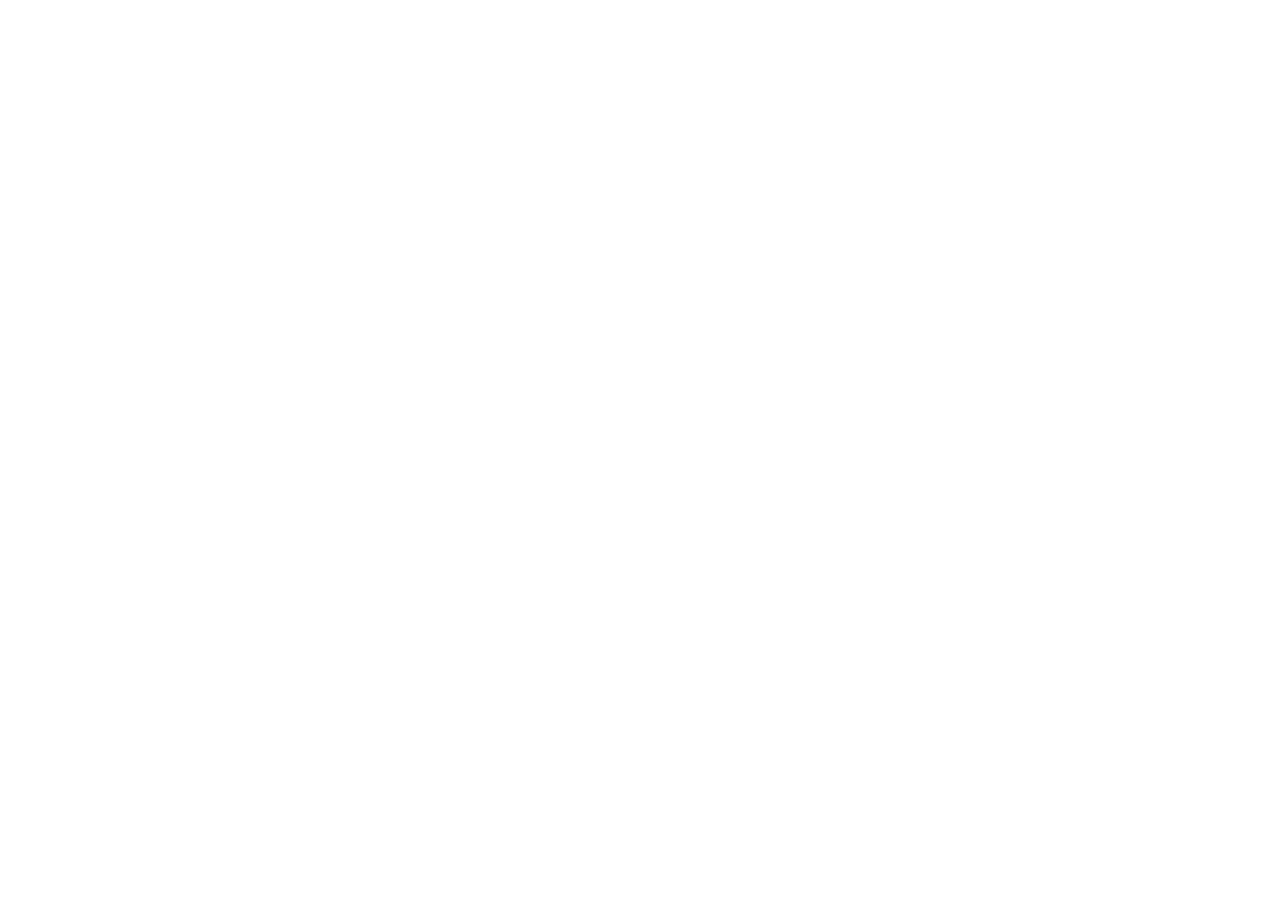
==== docs/index.html @ c8943ebb "Update index.html" ====
<!DOCTYPE html>
<html>
  <head>
    <link rel="stylesheet" href="./src/style.css">
    <meta http-equiv="X-UA-Compatible" content="IE=edge" />
    <script src="https://cdn.jsdelivr.net/npm/css-vars-ponyfill@2"></script>
    <meta name="viewport" content="width=device-width, initial-scale=1">
    <link href="https://fonts.googleapis.com/icon?family=Material+Icons" rel="stylesheet">
  </head>
  <body>
    <div id="app"></div>
    <script>
      window.onerror = function(msg, url, linenumber) {
        alert('Error message: '+msg+'\nURL: '+url+'\nLine Number: '+linenumber);
        return true;
      }
      const docjs = {
        domain: 'https://smartlist-app.github.io/docs/',
        directory: 'https://raw.githubusercontent.com/Smartlist-app/docs/main/docs/',
        lightTheme: true,
        element: 'app',
        title: 'Smartlist Support',
        logo: 'https://i.ibb.co/FDqN0Vh/Screenshot-2021-02-02-at-7-55-08-AM-2.png',
        bottom_nav: true,
        navbar: true,
//         repo: 'https://github.com/Smartlist-app/docs'
      }
      cssVars({});
    </script>
    <script src="https://cdn.jsdelivr.net/gh/ManuTheCoder/docjs/docs/src/markdown.js"></script>
    <script src="./src/app.js"></script>
  </body>
</html>
---- docs/src/style.css ----
@import url('https://fonts.googleapis.com/css2?family=Roboto&display=swap');

body[data-lightTheme=true]:not([data-theme="dark"]) #DOCJS_SIDEBAR {
	background: var(--sidebar-color) !important;
	border-color: var(--bb-color) !important;
}
*:not(code){font-family: 'Roboto', sans-serif;}
h1,
h2,
h3,
h4,
h5,
h6,
ul,
a,
p {
	transition: color .2s;
}
nav li {display: inline-block}
[data-lightTheme=true] #DOCJS_SIDEBAR a {
	color: var(--sidebar_font-color) !important
}

[data-lightTheme=true] #DOCJS_SIDEBAR input {
	color: gray !important;
	background: rgba(200, 200, 200, .3) !important
}

[data-lightTheme=true] #DOCJS_SIDEBAR .search_before {
	color: gray !important;
}

 :root {
	--bb-color: #E6ECF1;
	--secondary-color: #fff;
	--font-color: #7a7a7a;
	--menu-color: #020202;
	--bg-color: #fff;
	--paragraph-color: #3B454E;
	--code-color: #f5f8fb;
	--heading-color: #242A31;
	--sidebar_font-color: gray;
	--sidebar-color: #f5f7f9;
	--do-color-hover: #ccc;
}

[data-theme="dark"] {
	--bb-color: #252525;
	--secondary-color: #262626;
	--font-color: #fff;
	--menu-color: #010101;
	--bg-color: #212121;
	--heading-color: white;
	--paragraph-color: gray;
	--sidebar_font-color: #fff;
	--sidebar-color: #202020;
	--code-color: #1c1c1c;
	--do-color-hover: #212121;
}
p {
  line-height: 20px !important
}
#DOCJS_PAGE_CONTENT li {
  line-height: 30px !important
}
@import url('https://fonts.googleapis.com/css2?family=Source+Code+Pro&display=swap');
h1 {
	font-size: 20px;
}
body::-webkit-scrollbar {
  display: none;
}
/* width */
::-webkit-scrollbar {
  width: 5px;
  display: none;
  height: 5px;
  opacity: .5;
  transition: all 1s;
}

/* Track */
::-webkit-scrollbar-track {
  background: transparent;
}

/* Handle */
::-webkit-scrollbar-thumb {
  background: rgba(170, 170, 170, .5);
  border-radius: 10000px;
}
::-webkit-scrollbar-thumb:hover {
/* Handle on hover */
  background: #555;
}
#DOCJS_SIDEBAR::-webkit-scrollbar,
code::-webkit-scrollbar {
	display: none
}
#DOCJS_SIDEBAR:hover::-webkit-scrollbar,
code:hover::-webkit-scrollbar {
	display: block;
}
blockquote {
	background: #f1f1f1;
	margin: 0;
	border-left: 5px solid #ccc;
	padding: 15px;
	width: 100%;
	box-sizing: border-box
}
* {font-smooth: always;}
#DOCJS_PAGE_TITLE {letter-spacing: 1px;font-smooth: always;}
#DOCJS_PAGE_CONTENT {
	padding: 5px 50px;
  width: 90%;
}
#DOCJS_SIDEBAR {padding-bottom: 60px;}
* {
	box-sizing: border-box
}

body {
	padding-left: 300px;
}

p,
ul,
li {
	color: var(--paragraph-color)
}

#DOCJS_SIDEBAR {
	position: fixed;
	top: 0;
	left: 0;
	width: 300px;
	border-right: 1px solid #636a7f;
	height: 100%;
	overflow-x: hidden;
	overflow-y: overlay;
	background: #101b3b
}

#DOCJS_SIDEBAR ul {
	list-style: none;
	margin-top: 0;
	padding: auto !important;
}

#DOCJS_MOBILE_TRIGGER {
	background: var(--secondary-color);
	padding: 10px;
	color: var(--font-color)
}

table {
	border-collapse: collapse;
	width: 100%;
	border-bottom: 1px solid #ddd;
	font-size: 18px;
}

table th,
table td {
	text-align: left;
	padding: 12px;
}

table tr {
	border-bottom: 1px solid #ddd;
	transition: all .2s;
}

#SIDENAV_OVERLAY {
	animation: overlay .3s forwards
}

@keyframes overlay {
	0% {
		opacity: 0;
	}
}

table tr:first-child {
	color: #212121;
}

code {
	background: var(--code-color);
	width: 100% !important;
	display: block;
	word-wrap: break-word;
	overflow: overlay;
	padding: 10px;
	color: var(--font-color) !important;
	border-radius: 5px;
	transition: all .2s;
}

h1,
h2,
h3,
h4,
h5,
h6 {
	color: var(--heading-color);
	font-weight: 400;
	line-height: 1.3;
  font-weight: bold
}

h1 a,
h2 a,
h3 a,
h4 a,
h5 a,
h6 a {
	font-weight: inherit
}

h1:not(#DOCJS_TITLE) {
	font-size: 3.2rem;
	line-height: 110%;
	margin: 2.8rem 0 1.68rem 0
}

h2 {
	font-size: 2.56rem;
	line-height: 110%;
	margin: 2.3733333333rem 0 1.424rem 0
}

input {
	border-radius: 0 !important
}

code {
	font-family: 'Source Code Pro', monospace;
}

h3 {
	font-size: 1.92rem;
	line-height: 110%;
	margin: 1.9466666667rem 0 1.168rem 0
}

h4 {
	font-size: 1.28rem;
	line-height: 110%;
	margin: 1.52rem 0 .912rem 0
}

h5 {
	font-size: 0.64rem;
	line-height: 110%;
	margin: 1.0933333333rem 0 .656rem 0
}

h6 {
	font-size: 0.15rem;
	line-height: 110%;
	margin: .7666666667rem 0 .46rem 0
}

em {
	font-style: italic
}

strong {
	font-weight: 500
}

small {
	font-size: 75%
}

.light {
	font-weight: 300
}

.thin {
	font-weight: 200
}

a {
	text-decoration: none;
	color: #3884FF
}

a:hover {
	text-decoration: underline
}

#DOCJS_SIDEBAR a {
	text-decoration: none;
	margin: 0;
	display: block;
	padding: 15px;
	width: 300px;
	;
	/* transition: all .1s; */
	color: #fff;
	margin-left: -40px;
  font-size: 16px
}

* {
	font-family: 'Poppins', sans-serif;
}

#DOCJS_SIDEBAR input {
	padding: 15px 10px;
	margin: auto;
	margin-bottom: 20px;
	width: 75%;
	background: #2d3653;
	color: white;
	border: 0;
	outline: 0;
	transition: all .2s;
	display: inline-block;
}

#DOCJS_SIDEBAR a:hover {
	background: rgba(200, 200, 200, .2)
}

.DOCJS_ICON {
	position: fixed;
	top: 0;
	right: 0;
	z-index: 9999999;
}

#DOCJS_SIDEBAR a:active {
	background: rgba(200, 200, 200, .5)
}

.search_before {
	position: relative;
	bottom: -5px;
  right: -100px;
	display: inline-block;
  cursor: pointer;
	color: white;
	padding: 10px;
  background: transparent !important;
	line-height: 1
}
.search_before:hover {
  background: rgba(0,0,0,0.1) !important
}
.search_before i {
	line-height: 20px !important
}

#DOCJS_TITLE {
	text-align: left;
	color: #aaa;
	vertical-align: middle;
	font-size: 20px;
  margin: 30px 0
}

#DOCJS_SEARCH {
	margin-bottom: 5px;
}

.red {
	/* border-right: 5px solid #42b983; */
	background: rgba(0, 0, 0, 0.1) !important
}

.tabcontent {
	display: none
}

.linear-activity {
	overflow: hidden;
	width: 100%;
	position: fixed;
	top: 0;
	left: 0;
	height: 4px;
	z-index: 9999;
	background-color: #B3E5FC;
}

#DOCJS_LOADER {
	display: none
}

#DOCJS_NAV {
	position: fixed;
	top: 0;
	left: 300px;
	width: calc(100% - 300px);
	border-bottom: 1px solid var(--bb-color);
	background: var(--secondary-color);
	z-index: 2;
	list-style: none
}

#DOCJS_NAV ul {
	padding: 0;
	margin: 0
}

nav li {
	list-style-type: none
}

#DOCJS_NAV a {
	padding: 15px 20px;
	display: inline-block;
	color: gray;
	text-decoration: none !important;
}

.determinate {
	position: relative;
	max-width: 100%;
	height: 100%;
	-webkit-transition: width 500ms ease-out 1s;
	-moz-transition: width 500ms ease-out 1s;
	-o-transition: width 500ms ease-out 1s;
	transition: width 500ms ease-out 1s;
	background-color: #03A9F4;
}

.indeterminate {
	position: relative;
	width: 100%;
	height: 100%;
}

body {
	padding-top: 20px;
}

.indeterminate:before {
	content: '';
	position: absolute;
	height: 100%;
	background-color: #03A9F4;
	animation: indeterminate_first 1.5s infinite ease-out;
}

.indeterminate:after {
	content: '';
	position: absolute;
	height: 100%;
	background-color: #4FC3F7;
	animation: indeterminate_second 1.5s infinite ease-in;
}

@keyframes indeterminate_first {
	0% {
		left: -100%;
		width: 100%;
	}
	100% {
		left: 100%;
		width: 10%;
	}
}

@keyframes indeterminate_second {
	0% {
		left: -150%;
		width: 100%;
	}
	100% {
		left: 100%;
		width: 10%;
	}
}

.DOCJS_IMG {
	vertical-align: middle;
	width: 50px;
	display: inline-block;
	height: 50px;
	margin: 0 10px;
}

#DOCJS_SIDEBAR h1 {
	display: inline-block;
}

* {
	-webkit-touch-callout: none;
	/* prevent callout to copy image, etc when tap to hold */
	-webkit-text-size-adjust: none;
	/* prevent webkit from resizing text to fit */
	-webkit-tap-highlight-color: rgba(0, 0, 0, 0);
	/* prevent tap highlight color / shadow */
}

@media only screen and (max-width: 600px) {
	body {
		padding-left: 0;
	}
	#DOCJS_SIDEBAR {
		left: -300px;
	}
	#DOCJS_NAV {
		left: 0;
		width: 100%;
		padding-left: 30px !important
	}
	#DOCJS_PAGE_CONTENT {
		padding: 5px 10px;
    width: 100%
	}
}

body {
	background: var(--bg-color)
}


/*slider switch css */

.theme-switch-wrapper {
	display: flex;
	align-items: center;
}

.theme-switch {
	display: inline-block;
	height: 34px;
	position: relative;
	width: 60px;
}

.theme-switch input {
	display: none;
}

.slider {
	background-color: #ddd;
	bottom: 0;
	cursor: pointer;
	left: 0;
	position: absolute;
	right: 0;
	top: 0;
	transition: .4s;
}

.slider:before {
	background-color: #fff;
	bottom: 4px;
	content: "";
	height: 26px;
	left: 4px;
	position: absolute;
	transition: .4s;
	width: 26px;
}

input:checked+.slider {
	background-color: #66bb6a;
}

input:checked+.slider:before {
	transform: translateX(26px);
}

.slider.round {
	border-radius: 34px;
}

body,
nav {
	transition: all .2s
}

.slider.round:before {
	border-radius: 50%;
}

 :root[data-theme=light] {
	--font-color: gray !important
}

[data-theme=light] [data-lightTheme=true] {
	--menu-color: #eee !important;
}

[data-theme=dark] [data-lightTheme=true] {
	--menu-color: #262626 !important
}

.NAV_BTN {
	color: var(--font-color);
	text-align: left;
	margin: auto;
	transition: all .2s;
	margin-bottom: 20px;
	float: left;
	width: 40%;
	padding: 20px;
	background: rgba(255, 255, 255, .1);
	cursor: pointer;
	border-radius: 4px;
	outline: 0;
	border: 2px solid var(--bb-color);
	border-style: solid;
	margin-top: 20px;
	box-shadow: 0 3px 8px 0 rgb(116 129 141 / 10%);
}

.NAV_BTN:hover {
	border-color: #9403fc;
  color: #9403fc
}

.right {
	float: right;
	text-align: right;
}

.copied {
	animation: copyText 3s forwards;
	position: fixed;
	bottom: 15px;
	left: 15px;
	padding: 20px 25px;
	min-width: 300px;
	border-radius: 3px;
	box-shadow: 3px 3px 10px rgba(0, 0, 0, 0.3);
	background: #212121;
	z-index: 999999999999999999999999999999999999999999999999999999999999999999999999999999999999999999999999;
	color: white;
}

code:hover:before {
	content: "Click to Copy";
	float: right;
	background: rgb(10, 196, 10);
	z-index: 0 !important;
	color: white;
	position: absolute;
	margin-top: -40px;
	padding: 5px;
	right: 59px;
}

@keyframes copyText {
	0% {
		bottom: -100px;
	}
	10% {
		bottom: 15px;
	}
	90% {
		bottom: 15px;
	}
	100% {
		bottom: -100px;
	}
}

html {
	scroll-behavior: smooth
}

[data-copytoclipboard=false] code:hover:before {
	display: none !important
}

#DOCJS_SIDEBAR li li:before {
	background: var(--bb-color) !important;
	content: "";
	float: left;
	width: 5px;
	height: 50px;
	position: absolute;
	transition: all .2s;
	margin-left: -40px;
}

#DOCJS_SIDEBAR li li {
	margin-left: -20px !important;
}

.sidebar {
	z-index: 999999999999999999999;
	transition: all .2s;
}

#DOCJS_OPTIONS {
	position: fixed;
	bottom: 0;
	z-index: 99999999999999999999;
	width: 300px;
	min-height: 60px;
	max-height: 60px;
	transition: all .2s;
	overflow-wrap: break-word;
	background: var(--bb-color);
	color: var(--font-color);
	box-shadow: 0 3px 1px -2px rgba(0, 0, 0, 0.2), 0 2px 2px 0 rgba(0, 0, 0, 0.14), 0 1px 5px 0 rgba(0, 0, 0, 0.12);
}

#DOCJS_OPTIONS p {
	padding: 20px !important;
	margin: 0;
	cursor: pointer;
}

#DOCJS_OPTIONS p:hover {
	background: var(--do-color-hover)
}

#DOCJS_OPTIONS p:active {
	background: #aaa;
}

.MENU_ACTIVE {
	max-height: 300px !important;
}

.content {
	padding: 10px;
}

.spinner {
  width: 50px;
  height: 50px;
  fill: #333ddd;
  stroke: #333ddd;
  -webkit-animation: rotate 2s linear infinite;
          animation: rotate 2s linear infinite;
}
.spinner__path {
  stroke-linecap: round;
  -webkit-animation: dash 1.5s ease infinite;
          animation: dash 1.5s ease infinite;
}

@-webkit-keyframes rotate {
  100% {
    transform: rotate(360deg);
  }
}

@keyframes rotate {
  100% {
    transform: rotate(360deg);
  }
}
@-webkit-keyframes dash {
  0% {
    stroke-dasharray: 1, 150;
    stroke-dashoffset: 0;
  }
  50% {
    stroke-dasharray: 90, 150;
    stroke-dashoffset: -35;
  }
  100% {
    stroke-dasharray: 90, 150;
    stroke-dashoffset: -124;
  }
}
@keyframes dash {
  0% {
    stroke-dasharray: 1, 150;
    stroke-dashoffset: 0;
  }
  50% {
    stroke-dasharray: 90, 150;
    stroke-dashoffset: -35;
  }
  100% {
    stroke-dasharray: 90, 150;
    stroke-dashoffset: -124;
  }
}
* {
  -webkit-font-smoothing: subpixel-antialiased;
}

/* The switch - the box around the slider */
.switch {
  position: relative;
  display: inline-block;
  width: 60px;
  height: 34px;
}

/* Hide default HTML checkbox */
.switch input {
  opacity: 0;
  width: 0;
  height: 0;
}

/* The slider */
.slider {
  position: absolute;
  cursor: pointer;
  top: 0;
  left: 0;
  right: 0;
  bottom: 0;
  background-color: #ccc;
  -webkit-transition: .4s;
  transition: .4s;
}

.slider:before {
  position: absolute;
  content: "";
  height: 26px;
  width: 26px;
  left: 4px;
  bottom: 4px;
  background-color: white;
  -webkit-transition: .4s;
  transition: .4s;
}


input:checked + .slider:before {
  -webkit-transform: translateX(26px);
  -ms-transform: translateX(26px);
  transform: translateX(26px);
}

/* Rounded sliders */
.slider.round {
  border-radius: 34px;
}

.slider.round:before {
  border-radius: 50%;
}
.DOCJS_SEARCH_OVERLAY {position:fixed;top:0;left:0;width:100%;height:100%;z-index:999999999999999999;background: rgba(0,0,0,0.3);animation: overlay .2s forwards}
.DOCJS_SEARCH_POPUP {position:fixed;top: 0;right:0;width: 50%;height: 100%;background:white;animation: popup .2s forwards;padding: 20px;z-index:999999999999999999999;  overflow:scroll
}

@keyframes popup {
  0% {right: -100%;opacity:0;}
}
@keyframes overlay {
  0% {opacity:0;}
}
#docjs_search_popup_input {
  width: 100%;
  padding: 20px 10px;
  font-size: 20px;
  border: 0;
  outline: 0;
  background: #fff;
  border-bottom: 1px solid #eee;
}
#docjs_search_results_filter_list {
  list-style: none;
  padding: 0;
}
#docjs_search_results_filter_list li {
  padding:0;
}
#docjs_search_results_filter_list a{
  padding: 15px 15px;
  display:block;
}
#docjs_search_results_filter_list a:hover {
  text-decoration: none;
  background: #eee;
}
hr {
    border: 0;
    height: 0;
    border-top: 1px solid rgba(0, 0, 0, 0.1);
    border-bottom: 1px solid rgba(255, 255, 255, 0.3);
}
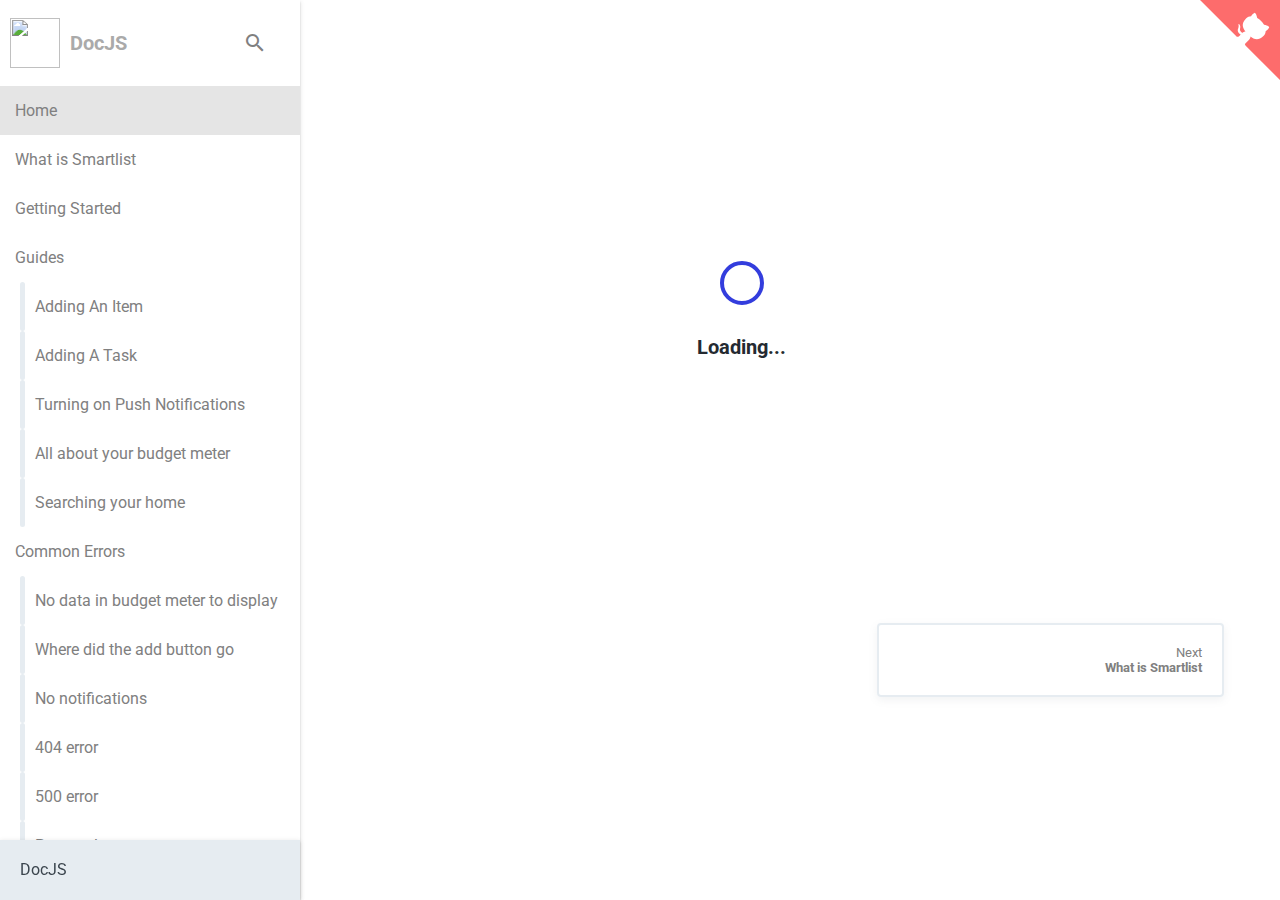
==== commit da56a379: "Update index.html" ====
--- a/docs/index.html
+++ b/docs/index.html
@@ -4,8 +4,8 @@
     <link rel="stylesheet" href="./src/style.css">
     <meta http-equiv="X-UA-Compatible" content="IE=edge" />
     <script src="https://cdn.jsdelivr.net/npm/css-vars-ponyfill@2"></script>
+    <link href="https://fonts.googleapis.com/icon?family=Material+Icons" rel="stylesheet">
     <meta name="viewport" content="width=device-width, initial-scale=1">
-    <link href="https://fonts.googleapis.com/icon?family=Material+Icons" rel="stylesheet">
   </head>
   <body>
     <div id="app"></div>
@@ -15,19 +15,26 @@
         return true;
       }
       const docjs = {
-        domain: 'https://smartlist-app.github.io/docs/',
-        directory: 'https://raw.githubusercontent.com/Smartlist-app/docs/main/docs/',
+        domain: window.location.href.split("#")[0],
+        directory: window.location.href.split("#")[0],
         lightTheme: true,
+        dynamicTitle: true,
+        hideSearch: false,
+        theme: 'Material',
         element: 'app',
-        title: 'Smartlist Support',
-        logo: 'https://i.ibb.co/FDqN0Vh/Screenshot-2021-02-02-at-7-55-08-AM-2.png',
+        title: 'DocJS',
+        logo: 'https://img.icons8.com/color/2x/documents.png',
         bottom_nav: true,
         navbar: true,
-//         repo: 'https://github.com/Smartlist-app/docs'
+        repo: 'https://github.com/manuthecoder/docjs',
+        // copyToClipboard: true
+        // bottom_menu: false
       }
-      cssVars({});
+      cssVars({
+        // Options...
+      });
     </script>
-    <script src="https://cdn.jsdelivr.net/gh/ManuTheCoder/docjs/docs/src/markdown.js"></script>
+    <script src="./src/markdown.js"></script>
     <script src="./src/app.js"></script>
   </body>
 </html>
--- a/docs/src/style.css
+++ b/docs/src/style.css
@@ -1,5 +1,4 @@
 @import url('https://fonts.googleapis.com/css2?family=Roboto&display=swap');
-
 body[data-lightTheme=true]:not([data-theme="dark"]) #DOCJS_SIDEBAR {
 	background: var(--sidebar-color) !important;
 	border-color: var(--bb-color) !important;
@@ -57,6 +56,9 @@
 	--code-color: #1c1c1c;
 	--do-color-hover: #212121;
 }
+[data-skin="material"] {
+  --sidebar-color: white;
+}
 p {
   line-height: 20px !important
 }
@@ -150,7 +152,7 @@
 
 #DOCJS_MOBILE_TRIGGER {
 	background: var(--secondary-color);
-	padding: 10px;
+	/* padding: 10px; */
 	color: var(--font-color)
 }
 
@@ -338,18 +340,26 @@
 }
 
 .search_before {
-	position: relative;
-	bottom: -5px;
-  right: -100px;
-	display: inline-block;
-  cursor: pointer;
-	color: white;
-	padding: 10px;
-  background: transparent !important;
-	line-height: 1
-}
+position: absolute;
+top: 18px;
+cursor: pointer;
+left: 230px;
+line-height: 60px;
+text-align: center;
+width: 50px;
+height: 50px;
+transition: all .2s;
+outline:0;
+overflow: hidden;
+border-radius: 999999px;}
 .search_before:hover {
-  background: rgba(0,0,0,0.1) !important
+  background: rgba(0,0,0,0.05) !important
+}
+.search_before:focus {
+  background: rgba(0,0,0,0.01) !important
+}
+.search_before:active {
+  background: rgba(0,0,0,0.2) !important
 }
 .search_before i {
 	line-height: 20px !important
@@ -508,7 +518,7 @@
 	#DOCJS_NAV {
 		left: 0;
 		width: 100%;
-		padding-left: 30px !important
+		padding-left: 50px !important
 	}
 	#DOCJS_PAGE_CONTENT {
 		padding: 5px 10px;
@@ -677,8 +687,9 @@
 	content: "";
 	float: left;
 	width: 5px;
-	height: 50px;
+	height: 49px;
 	position: absolute;
+  border-radius:999px;
 	transition: all .2s;
 	margin-left: -40px;
 }
@@ -840,12 +851,22 @@
 .slider.round:before {
   border-radius: 50%;
 }
-.DOCJS_SEARCH_OVERLAY {position:fixed;top:0;left:0;width:100%;height:100%;z-index:999999999999999999;background: rgba(0,0,0,0.3);animation: overlay .2s forwards}
-.DOCJS_SEARCH_POPUP {position:fixed;top: 0;right:0;width: 50%;height: 100%;background:white;animation: popup .2s forwards;padding: 20px;z-index:999999999999999999999;  overflow:scroll
-}
-
+#DOCJS_SIDEBAR {user-select: none;}
+.DOCJS_SEARCH_OVERLAY {position:fixed;top:0;left:0;width:100%;height:100%;z-index:999999999999999999;background: rgba(0,0,0,0.3);
+/* animation: overlay .2s forwards */
+transition: all .3s;
+opacity: 0;
+}
+.DOCJS_SEARCH_POPUP {position:fixed;top: 0;right:-50%;width: 50%;height: 100%;background:white;padding: 20px;z-index:999999999999999999999;  overflow:scroll;
+transition: all .2s;
+opacity: 0;
+/* animation: popup .2s forwards; */
+}
+@media only screen and (max-width: 600px) {
+	.DOCJS_SEARCH_POPUP {width: 90%}
+}
 @keyframes popup {
-  0% {right: -100%;opacity:0;}
+  0% {right: -100vw;opacity:0;}
 }
 @keyframes overlay {
   0% {opacity:0;}
@@ -869,14 +890,85 @@
 #docjs_search_results_filter_list a{
   padding: 15px 15px;
   display:block;
+  color: gray;
 }
 #docjs_search_results_filter_list a:hover {
   text-decoration: none;
   background: #eee;
 }
-hr {
-    border: 0;
-    height: 0;
-    border-top: 1px solid rgba(0, 0, 0, 0.1);
-    border-bottom: 1px solid rgba(255, 255, 255, 0.3);
-}
+#docjs_search_results_filter_list a:active {
+  text-decoration: none;
+  background: #ccc;
+}
+#DOCJS_MOBILE_TRIGGER {
+  position: fixed;
+  top:2px !important;
+  z-index:999999999;
+  left:5px !important; 
+  user-select: none;
+  line-height: 60px;
+text-align: center !important;
+width: 45px;
+height: 45px;
+transition: all .2s;
+background:transparent;
+outline:0;
+overflow: hidden;
+border-radius: 999999px;
+cursor: pointer;}
+#docjs_sback {
+  position: fixed;
+  top:5px;
+  z-index:999999999;
+  /* left:5px;  */
+  user-select: none;
+  margin-left: -13px;
+  line-height: 63px;
+text-align: center !important;
+width: 50px;
+height: 50px;
+transition: all .2s;
+background:transparent;
+outline:0;
+overflow: hidden;
+display: none;
+border-radius: 999999px;
+cursor: pointer;
+}
+#docjs_sback:hover,#DOCJS_MOBILE_TRIGGER:hover {
+  background: rgba(0,0,0,0.1)
+}
+#docjs_sback:active,#DOCJS_MOBILE_TRIGGER:active {
+  background: rgba(0,0,0,0.2)
+}
+#docjs_sback i {
+    text-align: center !important;
+    padding-left: 13px;
+}
+[data-skin="material"] .DOCJS_SEARCH_POPUP {
+  width:50%;
+  padding-top: 60px;
+}
+@media only screen and (max-width: 600px) {
+  [data-skin="material"] .DOCJS_SEARCH_POPUP {
+  width: 100%
+  }
+}
+[data-skin="material"] #docjs_search_popup_input {
+  position: fixed;
+  margin-left: -20px;
+  top:0;
+  width:100%;
+  box-shadow: 0 3px 1px -2px rgba(0, 0, 0, 0.2), 0 2px 2px 0 rgba(0, 0, 0, 0.14), 0 1px 5px 0 rgba(0, 0, 0, 0.12);
+  padding: 0 10px;
+  padding-left: 70px;
+  font-size:15px;
+  line-height: 60px;
+}
+[data-skin="material"] #docjs_sback {
+  display:block;
+}
+[data-skin="material"] nav,[data-skin="material"] #DOCJS_SIDEBAR {
+  border: none !important;
+    box-shadow: 0 3px 1px -2px rgba(0, 0, 0, 0.2), 0 2px 2px 0 rgba(0, 0, 0, 0.14), 0 1px 5px 0 rgba(0, 0, 0, 0.12);
+}
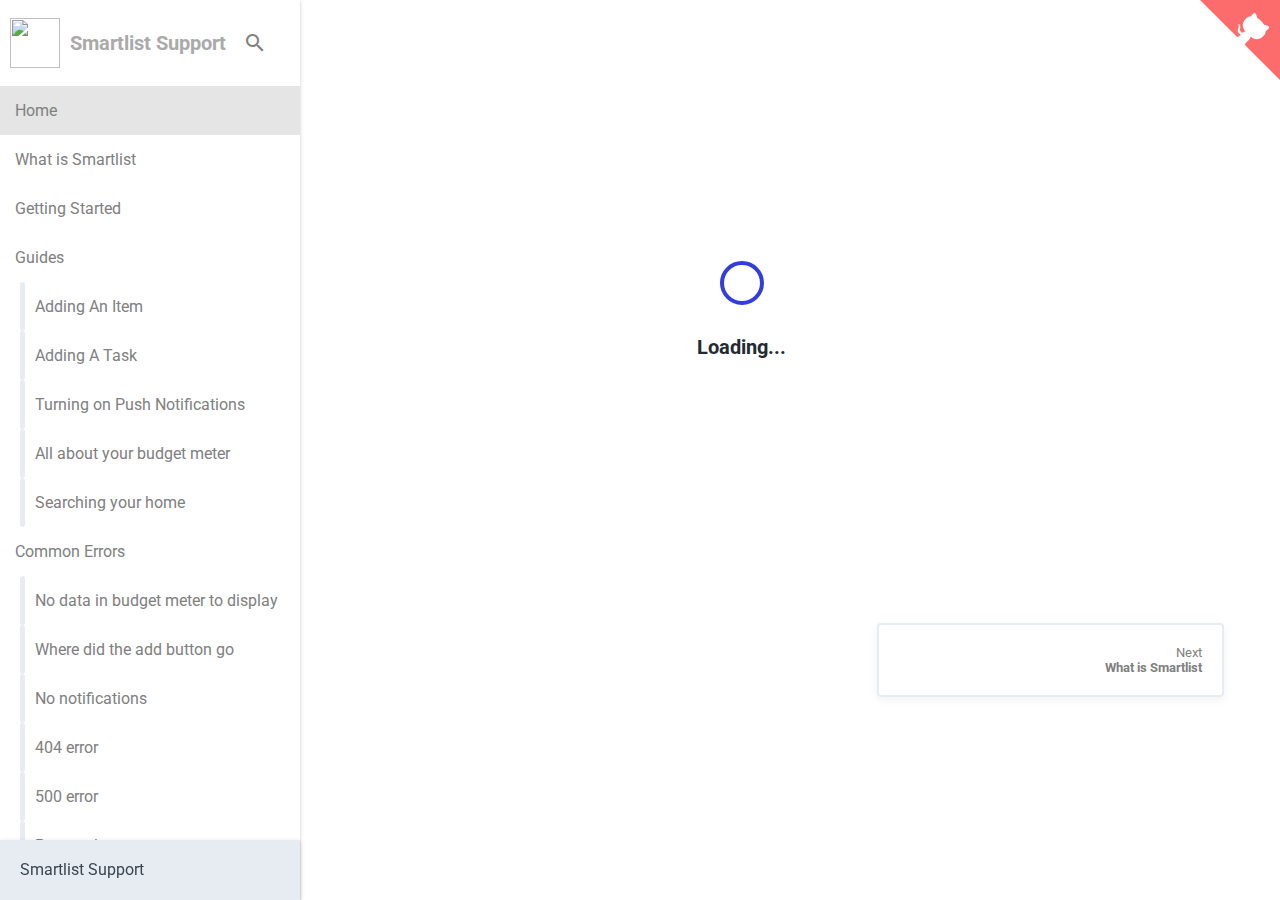
==== commit 4e9627b0: "Update index.html" ====
--- a/docs/index.html
+++ b/docs/index.html
@@ -22,8 +22,8 @@
         hideSearch: false,
         theme: 'Material',
         element: 'app',
-        title: 'DocJS',
-        logo: 'https://img.icons8.com/color/2x/documents.png',
+        title: 'Smartlist Support',
+        logo: 'https://i.ibb.co/FDqN0Vh/Screenshot-2021-02-02-at-7-55-08-AM-2.png',
         bottom_nav: true,
         navbar: true,
         repo: 'https://github.com/manuthecoder/docjs',
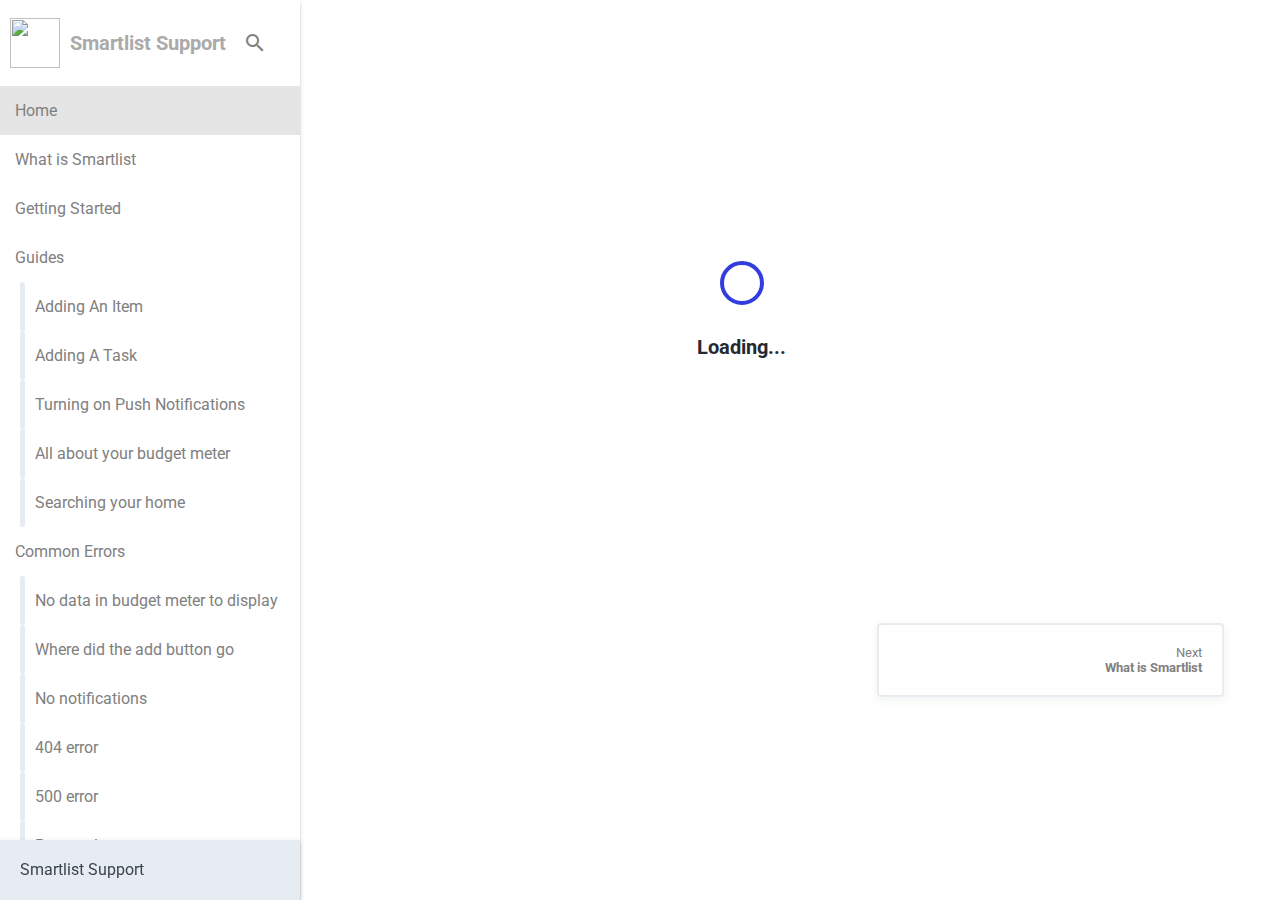
==== commit 5fbc7e6d: "Update index.html" ====
--- a/docs/index.html
+++ b/docs/index.html
@@ -26,7 +26,7 @@
         logo: 'https://i.ibb.co/FDqN0Vh/Screenshot-2021-02-02-at-7-55-08-AM-2.png',
         bottom_nav: true,
         navbar: true,
-        repo: 'https://github.com/manuthecoder/docjs',
+//         repo: 'https://github.com/manuthecoder/docjs',
         // copyToClipboard: true
         // bottom_menu: false
       }
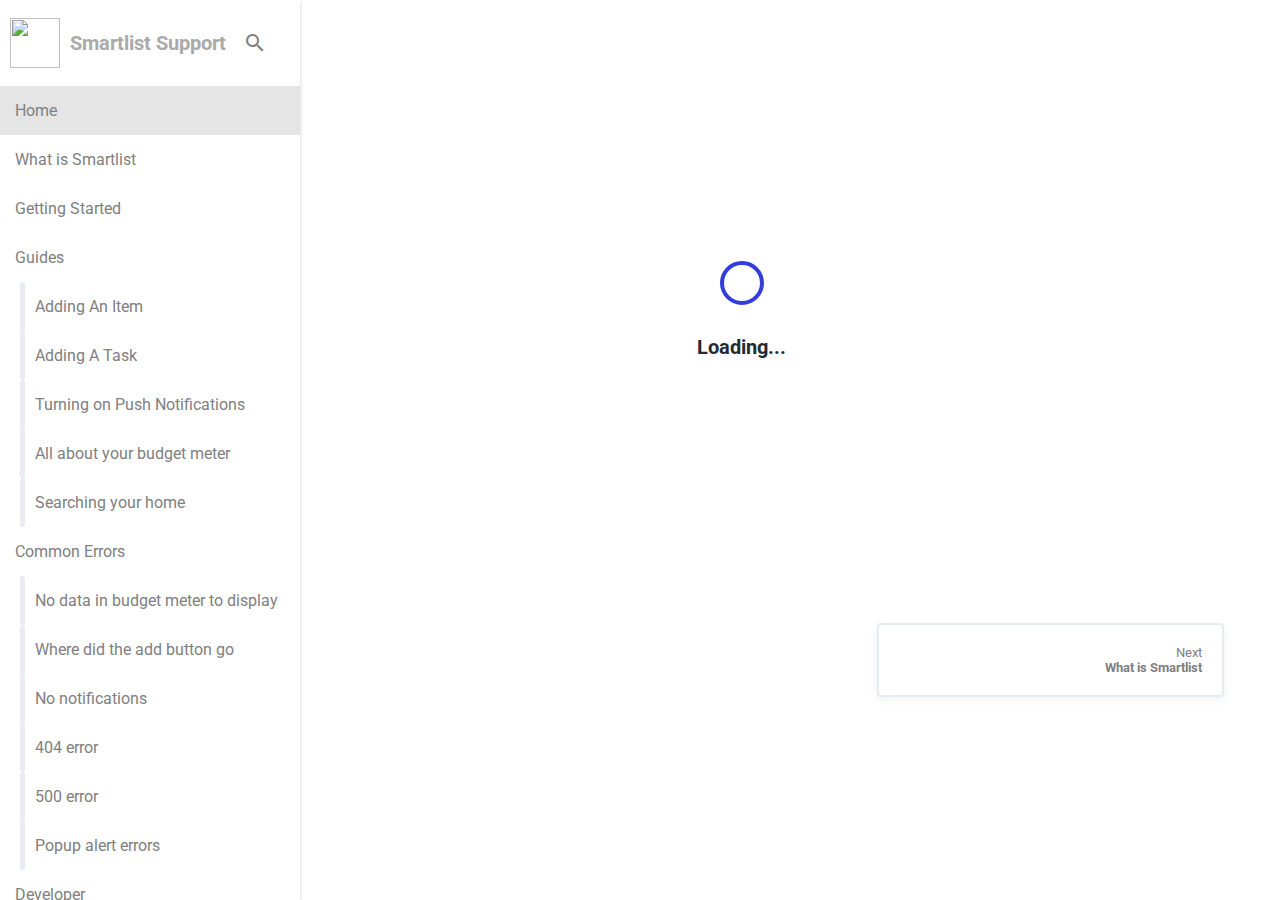
==== commit f093ca84: "Update index.html" ====
--- a/docs/index.html
+++ b/docs/index.html
@@ -24,7 +24,7 @@
         element: 'app',
         title: 'Smartlist Support',
         logo: 'https://i.ibb.co/FDqN0Vh/Screenshot-2021-02-02-at-7-55-08-AM-2.png',
-        bottom_nav: true,
+        bottom_nav: false,
         navbar: true,
 //         repo: 'https://github.com/manuthecoder/docjs',
         // copyToClipboard: true
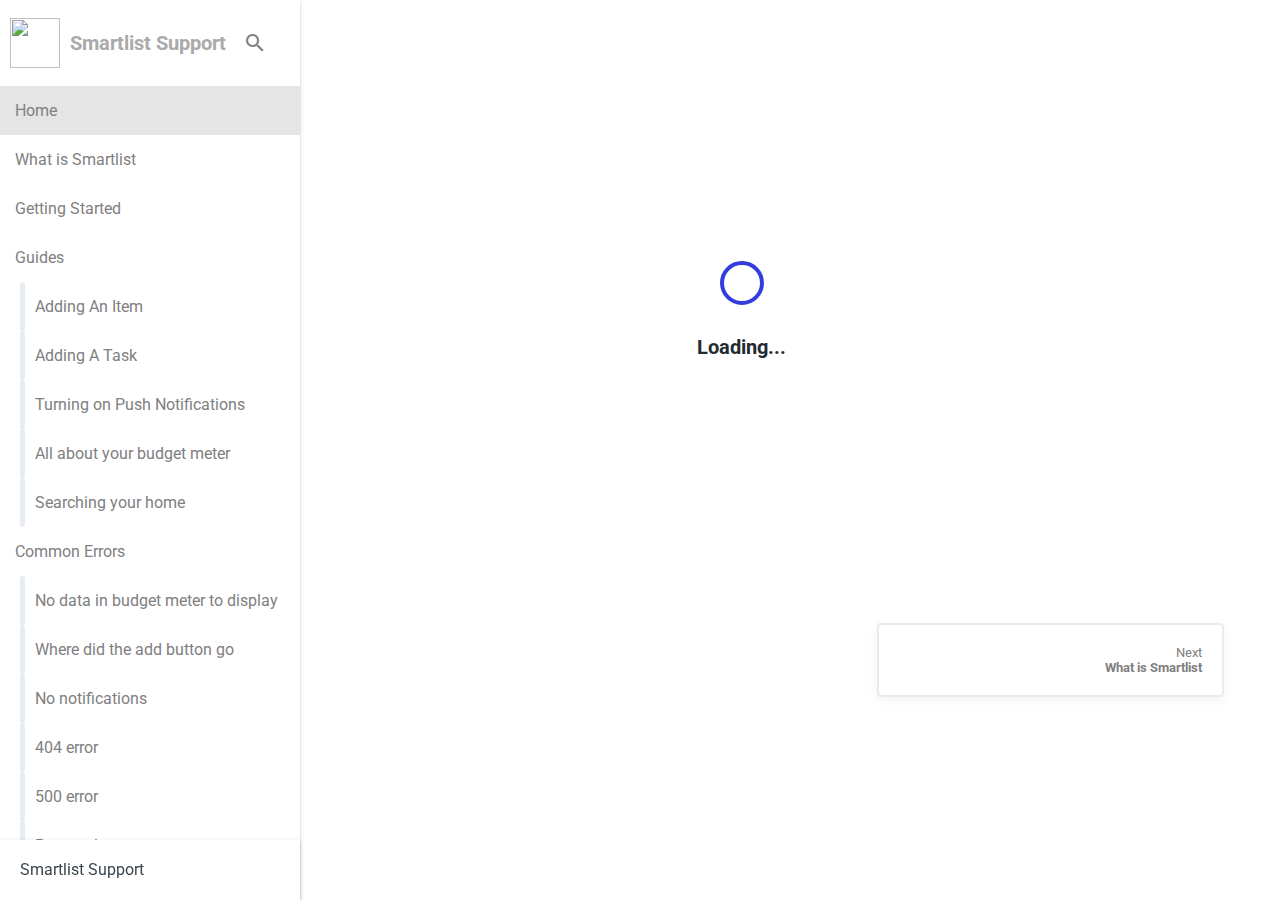
==== commit 25924641: "Update index.html" ====
--- a/docs/index.html
+++ b/docs/index.html
@@ -24,7 +24,7 @@
         element: 'app',
         title: 'Smartlist Support',
         logo: 'https://i.ibb.co/FDqN0Vh/Screenshot-2021-02-02-at-7-55-08-AM-2.png',
-        bottom_nav: false,
+        bottom_nav: true,
         navbar: true,
 //         repo: 'https://github.com/manuthecoder/docjs',
         // copyToClipboard: true
--- a/docs/src/style.css
+++ b/docs/src/style.css
@@ -1,7 +1,7 @@
 @import url('https://fonts.googleapis.com/css2?family=Roboto&display=swap');
 body[data-lightTheme=true]:not([data-theme="dark"]) #DOCJS_SIDEBAR {
-	background: var(--sidebar-color) !important;
-	border-color: var(--bb-color) !important;
+  background: var(--sidebar-color) !important;
+  border-color: var(--bb-color) !important;
 }
 *:not(code){font-family: 'Roboto', sans-serif;}
 h1,
@@ -13,51 +13,51 @@
 ul,
 a,
 p {
-	transition: color .2s;
+  transition: color .2s;
 }
 nav li {display: inline-block}
 [data-lightTheme=true] #DOCJS_SIDEBAR a {
-	color: var(--sidebar_font-color) !important
+  color: var(--sidebar_font-color) !important
 }
 
 [data-lightTheme=true] #DOCJS_SIDEBAR input {
-	color: gray !important;
-	background: rgba(200, 200, 200, .3) !important
+  color: gray !important;
+  background: rgba(200, 200, 200, .3) !important
 }
 
 [data-lightTheme=true] #DOCJS_SIDEBAR .search_before {
-	color: gray !important;
-}
-
- :root {
-	--bb-color: #E6ECF1;
-	--secondary-color: #fff;
-	--font-color: #7a7a7a;
-	--menu-color: #020202;
-	--bg-color: #fff;
-	--paragraph-color: #3B454E;
-	--code-color: #f5f8fb;
-	--heading-color: #242A31;
-	--sidebar_font-color: gray;
-	--sidebar-color: #f5f7f9;
-	--do-color-hover: #ccc;
+  color: gray !important;
+}
+
+:root {
+  --bb-color: #E6ECF1;
+  --secondary-color: #fff;
+  --font-color: #7a7a7a;
+  --menu-color: #020202;
+  --bg-color: #fff;
+  --paragraph-color: #3B454E;
+  --code-color: #f5f8fb;
+  --heading-color: #242A31;
+  --sidebar_font-color: gray;
+  --sidebar-color: #f5f7f9;
+  --do-color-hover: #ccc;
 }
 
 [data-theme="dark"] {
-	--bb-color: #252525;
-	--secondary-color: #262626;
-	--font-color: #fff;
-	--menu-color: #010101;
-	--bg-color: #212121;
-	--heading-color: white;
-	--paragraph-color: gray;
-	--sidebar_font-color: #fff;
-	--sidebar-color: #202020;
-	--code-color: #1c1c1c;
-	--do-color-hover: #212121;
+  --bb-color: #252525;
+  --secondary-color: #262626;
+  --font-color: #fff;
+  --menu-color: #010101;
+  --bg-color: #212121;
+  --heading-color: white;
+  --paragraph-color: gray;
+  --sidebar_font-color: #fff;
+  --sidebar-color: #202020;
+  --code-color: #1c1c1c;
+  --do-color-hover: #212121;
 }
 [data-skin="material"] {
-  --sidebar-color: white;
+  --sidebar-color: var(--secondary-color);
 }
 p {
   line-height: 20px !important
@@ -67,7 +67,7 @@
 }
 @import url('https://fonts.googleapis.com/css2?family=Source+Code+Pro&display=swap');
 h1 {
-	font-size: 20px;
+  font-size: 20px;
 }
 body::-webkit-scrollbar {
   display: none;
@@ -92,112 +92,112 @@
   border-radius: 10000px;
 }
 ::-webkit-scrollbar-thumb:hover {
-/* Handle on hover */
+  /* Handle on hover */
   background: #555;
 }
 #DOCJS_SIDEBAR::-webkit-scrollbar,
 code::-webkit-scrollbar {
-	display: none
-}
-#DOCJS_SIDEBAR:hover::-webkit-scrollbar,
+  display: none
+}
+#DOCJS_SIDEBAR li:hover::-webkit-scrollbar,
 code:hover::-webkit-scrollbar {
-	display: block;
+  display: block;
 }
 blockquote {
-	background: #f1f1f1;
-	margin: 0;
-	border-left: 5px solid #ccc;
-	padding: 15px;
-	width: 100%;
-	box-sizing: border-box
+  background: #f1f1f1;
+  margin: 0;
+  border-left: 5px solid #ccc;
+  padding: 15px;
+  width: 100%;
+  box-sizing: border-box
 }
 * {font-smooth: always;}
 #DOCJS_PAGE_TITLE {letter-spacing: 1px;font-smooth: always;}
 #DOCJS_PAGE_CONTENT {
-	padding: 5px 50px;
+  padding: 5px 50px;
   width: 90%;
 }
 #DOCJS_SIDEBAR {padding-bottom: 60px;}
 * {
-	box-sizing: border-box
+  box-sizing: border-box
 }
 
 body {
-	padding-left: 300px;
+  padding-left: 300px;
 }
 
 p,
 ul,
 li {
-	color: var(--paragraph-color)
+  color: var(--paragraph-color)
 }
 
 #DOCJS_SIDEBAR {
-	position: fixed;
-	top: 0;
-	left: 0;
-	width: 300px;
-	border-right: 1px solid #636a7f;
-	height: 100%;
-	overflow-x: hidden;
-	overflow-y: overlay;
-	background: #101b3b
+  position: fixed;
+  top: 0;
+  left: 0;
+  width: 300px;
+  border-right: 1px solid #636a7f;
+  height: 100%;
+  overflow-x: hidden;
+  overflow-y: overlay;
+  background: #101b3b
 }
 
 #DOCJS_SIDEBAR ul {
-	list-style: none;
-	margin-top: 0;
-	padding: auto !important;
+  list-style: none;
+  margin-top: 0;
+  padding: auto !important;
 }
 
 #DOCJS_MOBILE_TRIGGER {
-	background: var(--secondary-color);
-	/* padding: 10px; */
-	color: var(--font-color)
+  background: var(--secondary-color);
+  /* padding: 10px; */
+  color: var(--font-color)
 }
 
 table {
-	border-collapse: collapse;
-	width: 100%;
-	border-bottom: 1px solid #ddd;
-	font-size: 18px;
+  border-collapse: collapse;
+  width: 100%;
+  border-bottom: 1px solid #ddd;
+  font-size: 18px;
 }
 
 table th,
 table td {
-	text-align: left;
-	padding: 12px;
+  text-align: left;
+  padding: 12px;
 }
 
 table tr {
-	border-bottom: 1px solid #ddd;
-	transition: all .2s;
+  border-bottom: 1px solid #ddd;
+  transition: all .2s;
 }
 
 #SIDENAV_OVERLAY {
-	animation: overlay .3s forwards
+  animation: overlay .3s forwards
 }
 
 @keyframes overlay {
-	0% {
-		opacity: 0;
-	}
+  0% {
+    opacity: 0;
+  }
 }
 
 table tr:first-child {
-	color: #212121;
+  color: #212121;
 }
 
 code {
-	background: var(--code-color);
-	width: 100% !important;
-	display: block;
-	word-wrap: break-word;
-	overflow: overlay;
-	padding: 10px;
-	color: var(--font-color) !important;
-	border-radius: 5px;
-	transition: all .2s;
+  background: var(--code-color);
+  width: 100% !important;
+  display: block;
+  word-wrap: break-word;
+  overflow: overlay;
+  padding: 10px;
+  color: var(--font-color) !important;
+  border-radius: 5px;
+  transition: all .2s;
 }
 
 h1,
@@ -206,9 +206,9 @@
 h4,
 h5,
 h6 {
-	color: var(--heading-color);
-	font-weight: 400;
-	line-height: 1.3;
+  color: var(--heading-color);
+  font-weight: 400;
+  line-height: 1.3;
   font-weight: bold
 }
 
@@ -218,140 +218,140 @@
 h4 a,
 h5 a,
 h6 a {
-	font-weight: inherit
+  font-weight: inherit
 }
 
 h1:not(#DOCJS_TITLE) {
-	font-size: 3.2rem;
-	line-height: 110%;
-	margin: 2.8rem 0 1.68rem 0
+  font-size: 3.2rem;
+  line-height: 110%;
+  margin: 2.8rem 0 1.68rem 0
 }
 
 h2 {
-	font-size: 2.56rem;
-	line-height: 110%;
-	margin: 2.3733333333rem 0 1.424rem 0
+  font-size: 2.56rem;
+  line-height: 110%;
+  margin: 2.3733333333rem 0 1.424rem 0
 }
 
 input {
-	border-radius: 0 !important
+  border-radius: 0 !important
 }
 
 code {
-	font-family: 'Source Code Pro', monospace;
+  font-family: 'Source Code Pro', monospace;
 }
 
 h3 {
-	font-size: 1.92rem;
-	line-height: 110%;
-	margin: 1.9466666667rem 0 1.168rem 0
+  font-size: 1.92rem;
+  line-height: 110%;
+  margin: 1.9466666667rem 0 1.168rem 0
 }
 
 h4 {
-	font-size: 1.28rem;
-	line-height: 110%;
-	margin: 1.52rem 0 .912rem 0
+  font-size: 1.28rem;
+  line-height: 110%;
+  margin: 1.52rem 0 .912rem 0
 }
 
 h5 {
-	font-size: 0.64rem;
-	line-height: 110%;
-	margin: 1.0933333333rem 0 .656rem 0
+  font-size: 0.64rem;
+  line-height: 110%;
+  margin: 1.0933333333rem 0 .656rem 0
 }
 
 h6 {
-	font-size: 0.15rem;
-	line-height: 110%;
-	margin: .7666666667rem 0 .46rem 0
+  font-size: 0.15rem;
+  line-height: 110%;
+  margin: .7666666667rem 0 .46rem 0
 }
 
 em {
-	font-style: italic
+  font-style: italic
 }
 
 strong {
-	font-weight: 500
+  font-weight: 500
 }
 
 small {
-	font-size: 75%
+  font-size: 75%
 }
 
 .light {
-	font-weight: 300
+  font-weight: 300
 }
 
 .thin {
-	font-weight: 200
+  font-weight: 200
 }
 
 a {
-	text-decoration: none;
-	color: #3884FF
+  text-decoration: none;
+  color: #3884FF
 }
 
 a:hover {
-	text-decoration: underline
+  text-decoration: underline
 }
 
 #DOCJS_SIDEBAR a {
-	text-decoration: none;
-	margin: 0;
-	display: block;
-	padding: 15px;
-	width: 300px;
-	;
-	/* transition: all .1s; */
-	color: #fff;
-	margin-left: -40px;
+  text-decoration: none;
+  margin: 0;
+  display: block;
+  padding: 15px;
+  width: 300px;
+  ;
+  /* transition: all .1s; */
+  color: #fff;
+  margin-left: -40px;
   font-size: 16px
 }
 
 * {
-	font-family: 'Poppins', sans-serif;
+  font-family: 'Poppins', sans-serif;
 }
 
 #DOCJS_SIDEBAR input {
-	padding: 15px 10px;
-	margin: auto;
-	margin-bottom: 20px;
-	width: 75%;
-	background: #2d3653;
-	color: white;
-	border: 0;
-	outline: 0;
-	transition: all .2s;
-	display: inline-block;
+  padding: 15px 10px;
+  margin: auto;
+  margin-bottom: 20px;
+  width: 75%;
+  background: #2d3653;
+  color: white;
+  border: 0;
+  outline: 0;
+  transition: all .2s;
+  display: inline-block;
 }
 
 #DOCJS_SIDEBAR a:hover {
-	background: rgba(200, 200, 200, .2)
+  background: rgba(200, 200, 200, .2)
 }
 
 .DOCJS_ICON {
-	position: fixed;
-	top: 0;
-	right: 0;
-	z-index: 9999999;
+  position: fixed;
+  top: 0;
+  right: 0;
+  z-index: 9999999;
 }
 
 #DOCJS_SIDEBAR a:active {
-	background: rgba(200, 200, 200, .5)
+  background: rgba(200, 200, 200, .5)
 }
 
 .search_before {
-position: absolute;
-top: 18px;
-cursor: pointer;
-left: 230px;
-line-height: 60px;
-text-align: center;
-width: 50px;
-height: 50px;
-transition: all .2s;
-outline:0;
-overflow: hidden;
-border-radius: 999999px;}
+  position: absolute;
+  top: 18px;
+  cursor: pointer;
+  left: 230px;
+  line-height: 60px;
+  text-align: center;
+  width: 50px;
+  height: 50px;
+  transition: all .2s;
+  outline:0;
+  overflow: hidden;
+  border-radius: 999999px;}
 .search_before:hover {
   background: rgba(0,0,0,0.05) !important
 }
@@ -362,381 +362,381 @@
   background: rgba(0,0,0,0.2) !important
 }
 .search_before i {
-	line-height: 20px !important
+  line-height: 20px !important
 }
 
 #DOCJS_TITLE {
-	text-align: left;
-	color: #aaa;
-	vertical-align: middle;
-	font-size: 20px;
+  text-align: left;
+  color: #aaa;
+  vertical-align: middle;
+  font-size: 20px;
   margin: 30px 0
 }
 
 #DOCJS_SEARCH {
-	margin-bottom: 5px;
+  margin-bottom: 5px;
 }
 
 .red {
-	/* border-right: 5px solid #42b983; */
-	background: rgba(0, 0, 0, 0.1) !important
+  /* border-right: 5px solid #42b983; */
+  background: rgba(0, 0, 0, 0.1) !important
 }
 
 .tabcontent {
-	display: none
+  display: none
 }
 
 .linear-activity {
-	overflow: hidden;
-	width: 100%;
-	position: fixed;
-	top: 0;
-	left: 0;
-	height: 4px;
-	z-index: 9999;
-	background-color: #B3E5FC;
+  overflow: hidden;
+  width: 100%;
+  position: fixed;
+  top: 0;
+  left: 0;
+  height: 4px;
+  z-index: 9999;
+  background-color: #B3E5FC;
 }
 
 #DOCJS_LOADER {
-	display: none
+  display: none
 }
 
 #DOCJS_NAV {
-	position: fixed;
-	top: 0;
-	left: 300px;
-	width: calc(100% - 300px);
-	border-bottom: 1px solid var(--bb-color);
-	background: var(--secondary-color);
-	z-index: 2;
-	list-style: none
+  position: fixed;
+  top: 0;
+  left: 300px;
+  width: calc(100% - 300px);
+  border-bottom: 1px solid var(--bb-color);
+  background: var(--secondary-color);
+  z-index: 2;
+  list-style: none
 }
 
 #DOCJS_NAV ul {
-	padding: 0;
-	margin: 0
+  padding: 0;
+  margin: 0
 }
 
 nav li {
-	list-style-type: none
+  list-style-type: none
 }
 
 #DOCJS_NAV a {
-	padding: 15px 20px;
-	display: inline-block;
-	color: gray;
-	text-decoration: none !important;
+  padding: 15px 20px;
+  display: inline-block;
+  color: gray;
+  text-decoration: none !important;
 }
 
 .determinate {
-	position: relative;
-	max-width: 100%;
-	height: 100%;
-	-webkit-transition: width 500ms ease-out 1s;
-	-moz-transition: width 500ms ease-out 1s;
-	-o-transition: width 500ms ease-out 1s;
-	transition: width 500ms ease-out 1s;
-	background-color: #03A9F4;
+  position: relative;
+  max-width: 100%;
+  height: 100%;
+  -webkit-transition: width 500ms ease-out 1s;
+  -moz-transition: width 500ms ease-out 1s;
+  -o-transition: width 500ms ease-out 1s;
+  transition: width 500ms ease-out 1s;
+  background-color: #03A9F4;
 }
 
 .indeterminate {
-	position: relative;
-	width: 100%;
-	height: 100%;
+  position: relative;
+  width: 100%;
+  height: 100%;
 }
 
 body {
-	padding-top: 20px;
+  padding-top: 20px;
 }
 
 .indeterminate:before {
-	content: '';
-	position: absolute;
-	height: 100%;
-	background-color: #03A9F4;
-	animation: indeterminate_first 1.5s infinite ease-out;
+  content: '';
+  position: absolute;
+  height: 100%;
+  background-color: #03A9F4;
+  animation: indeterminate_first 1.5s infinite ease-out;
 }
 
 .indeterminate:after {
-	content: '';
-	position: absolute;
-	height: 100%;
-	background-color: #4FC3F7;
-	animation: indeterminate_second 1.5s infinite ease-in;
+  content: '';
+  position: absolute;
+  height: 100%;
+  background-color: #4FC3F7;
+  animation: indeterminate_second 1.5s infinite ease-in;
 }
 
 @keyframes indeterminate_first {
-	0% {
-		left: -100%;
-		width: 100%;
-	}
-	100% {
-		left: 100%;
-		width: 10%;
-	}
+  0% {
+    left: -100%;
+    width: 100%;
+  }
+  100% {
+    left: 100%;
+    width: 10%;
+  }
 }
 
 @keyframes indeterminate_second {
-	0% {
-		left: -150%;
-		width: 100%;
-	}
-	100% {
-		left: 100%;
-		width: 10%;
-	}
+  0% {
+    left: -150%;
+    width: 100%;
+  }
+  100% {
+    left: 100%;
+    width: 10%;
+  }
 }
 
 .DOCJS_IMG {
-	vertical-align: middle;
-	width: 50px;
-	display: inline-block;
-	height: 50px;
-	margin: 0 10px;
+  vertical-align: middle;
+  width: 50px;
+  display: inline-block;
+  height: 50px;
+  margin: 0 10px;
 }
 
 #DOCJS_SIDEBAR h1 {
-	display: inline-block;
+  display: inline-block;
 }
 
 * {
-	-webkit-touch-callout: none;
-	/* prevent callout to copy image, etc when tap to hold */
-	-webkit-text-size-adjust: none;
-	/* prevent webkit from resizing text to fit */
-	-webkit-tap-highlight-color: rgba(0, 0, 0, 0);
-	/* prevent tap highlight color / shadow */
+  -webkit-touch-callout: none;
+  /* prevent callout to copy image, etc when tap to hold */
+  -webkit-text-size-adjust: none;
+  /* prevent webkit from resizing text to fit */
+  -webkit-tap-highlight-color: rgba(0, 0, 0, 0);
+  /* prevent tap highlight color / shadow */
 }
 
 @media only screen and (max-width: 600px) {
-	body {
-		padding-left: 0;
-	}
-	#DOCJS_SIDEBAR {
-		left: -300px;
-	}
-	#DOCJS_NAV {
-		left: 0;
-		width: 100%;
-		padding-left: 50px !important
-	}
-	#DOCJS_PAGE_CONTENT {
-		padding: 5px 10px;
+  body {
+    padding-left: 0;
+  }
+  #DOCJS_SIDEBAR {
+    left: -300px;
+  }
+  #DOCJS_NAV {
+    left: 0;
+    width: 100%;
+    padding-left: 50px !important
+  }
+  #DOCJS_PAGE_CONTENT {
+    padding: 5px 10px;
     width: 100%
-	}
+  }
 }
 
 body {
-	background: var(--bg-color)
+  background: var(--bg-color)
 }
 
 
 /*slider switch css */
 
 .theme-switch-wrapper {
-	display: flex;
-	align-items: center;
+  display: flex;
+  align-items: center;
 }
 
 .theme-switch {
-	display: inline-block;
-	height: 34px;
-	position: relative;
-	width: 60px;
+  display: inline-block;
+  height: 34px;
+  position: relative;
+  width: 60px;
 }
 
 .theme-switch input {
-	display: none;
+  display: none;
 }
 
 .slider {
-	background-color: #ddd;
-	bottom: 0;
-	cursor: pointer;
-	left: 0;
-	position: absolute;
-	right: 0;
-	top: 0;
-	transition: .4s;
+  background-color: #ddd;
+  bottom: 0;
+  cursor: pointer;
+  left: 0;
+  position: absolute;
+  right: 0;
+  top: 0;
+  transition: .4s;
 }
 
 .slider:before {
-	background-color: #fff;
-	bottom: 4px;
-	content: "";
-	height: 26px;
-	left: 4px;
-	position: absolute;
-	transition: .4s;
-	width: 26px;
+  background-color: #fff;
+  bottom: 4px;
+  content: "";
+  height: 26px;
+  left: 4px;
+  position: absolute;
+  transition: .4s;
+  width: 26px;
 }
 
 input:checked+.slider {
-	background-color: #66bb6a;
+  background-color: #66bb6a;
 }
 
 input:checked+.slider:before {
-	transform: translateX(26px);
+  transform: translateX(26px);
 }
 
 .slider.round {
-	border-radius: 34px;
+  border-radius: 34px;
 }
 
 body,
 nav {
-	transition: all .2s
+  transition: all .2s
 }
 
 .slider.round:before {
-	border-radius: 50%;
-}
-
- :root[data-theme=light] {
-	--font-color: gray !important
+  border-radius: 50%;
+}
+
+:root[data-theme=light] {
+  --font-color: gray !important
 }
 
 [data-theme=light] [data-lightTheme=true] {
-	--menu-color: #eee !important;
+  --menu-color: #eee !important;
 }
 
 [data-theme=dark] [data-lightTheme=true] {
-	--menu-color: #262626 !important
+  --menu-color: #262626 !important
 }
 
 .NAV_BTN {
-	color: var(--font-color);
-	text-align: left;
-	margin: auto;
-	transition: all .2s;
-	margin-bottom: 20px;
-	float: left;
-	width: 40%;
-	padding: 20px;
-	background: rgba(255, 255, 255, .1);
-	cursor: pointer;
-	border-radius: 4px;
-	outline: 0;
-	border: 2px solid var(--bb-color);
-	border-style: solid;
-	margin-top: 20px;
-	box-shadow: 0 3px 8px 0 rgb(116 129 141 / 10%);
+  color: var(--font-color);
+  text-align: left;
+  margin: auto;
+  transition: all .2s;
+  margin-bottom: 20px;
+  float: left;
+  width: 40%;
+  padding: 20px;
+  background: rgba(255, 255, 255, .1);
+  cursor: pointer;
+  border-radius: 4px;
+  outline: 0;
+  border: 2px solid var(--bb-color);
+  border-style: solid;
+  margin-top: 20px;
+  box-shadow: 0 3px 8px 0 rgb(116 129 141 / 10%);
 }
 
 .NAV_BTN:hover {
-	border-color: #9403fc;
+  border-color: #9403fc;
   color: #9403fc
 }
 
 .right {
-	float: right;
-	text-align: right;
+  float: right;
+  text-align: right;
 }
 
 .copied {
-	animation: copyText 3s forwards;
-	position: fixed;
-	bottom: 15px;
-	left: 15px;
-	padding: 20px 25px;
-	min-width: 300px;
-	border-radius: 3px;
-	box-shadow: 3px 3px 10px rgba(0, 0, 0, 0.3);
-	background: #212121;
-	z-index: 999999999999999999999999999999999999999999999999999999999999999999999999999999999999999999999999;
-	color: white;
+  animation: copyText 3s forwards;
+  position: fixed;
+  bottom: 15px;
+  left: 15px;
+  padding: 20px 25px;
+  min-width: 300px;
+  border-radius: 3px;
+  box-shadow: 3px 3px 10px rgba(0, 0, 0, 0.3);
+  background: #212121;
+  z-index: 999999999999999999999999999999999999999999999999999999999999999999999999999999999999999999999999;
+  color: white;
 }
 
 code:hover:before {
-	content: "Click to Copy";
-	float: right;
-	background: rgb(10, 196, 10);
-	z-index: 0 !important;
-	color: white;
-	position: absolute;
-	margin-top: -40px;
-	padding: 5px;
-	right: 59px;
+  content: "Click to Copy";
+  float: right;
+  background: rgb(10, 196, 10);
+  z-index: 0 !important;
+  color: white;
+  position: absolute;
+  margin-top: -40px;
+  padding: 5px;
+  right: 59px;
 }
 
 @keyframes copyText {
-	0% {
-		bottom: -100px;
-	}
-	10% {
-		bottom: 15px;
-	}
-	90% {
-		bottom: 15px;
-	}
-	100% {
-		bottom: -100px;
-	}
+  0% {
+    bottom: -100px;
+  }
+  10% {
+    bottom: 15px;
+  }
+  90% {
+    bottom: 15px;
+  }
+  100% {
+    bottom: -100px;
+  }
 }
 
 html {
-	scroll-behavior: smooth
+  scroll-behavior: smooth
 }
 
 [data-copytoclipboard=false] code:hover:before {
-	display: none !important
+  display: none !important
 }
 
 #DOCJS_SIDEBAR li li:before {
-	background: var(--bb-color) !important;
-	content: "";
-	float: left;
-	width: 5px;
-	height: 49px;
-	position: absolute;
+  background: var(--bb-color) !important;
+  content: "";
+  float: left;
+  width: 5px;
+  height: 49px;
+  position: absolute;
   border-radius:999px;
-	transition: all .2s;
-	margin-left: -40px;
+  transition: all .2s;
+  margin-left: -40px;
 }
 
 #DOCJS_SIDEBAR li li {
-	margin-left: -20px !important;
+  margin-left: -20px !important;
 }
 
 .sidebar {
-	z-index: 999999999999999999999;
-	transition: all .2s;
+  z-index: 999999999999999999999;
+  transition: all .2s;
 }
 
 #DOCJS_OPTIONS {
-	position: fixed;
-	bottom: 0;
-	z-index: 99999999999999999999;
-	width: 300px;
-	min-height: 60px;
-	max-height: 60px;
-	transition: all .2s;
-	overflow-wrap: break-word;
-	background: var(--bb-color);
-	color: var(--font-color);
-	box-shadow: 0 3px 1px -2px rgba(0, 0, 0, 0.2), 0 2px 2px 0 rgba(0, 0, 0, 0.14), 0 1px 5px 0 rgba(0, 0, 0, 0.12);
+  position: fixed;
+  bottom: 0;
+  z-index: 99999999999999999999;
+  width: 300px;
+  min-height: 60px;
+  max-height: 60px;
+  transition: all .2s;
+  overflow-wrap: break-word;
+  background: var(--bb-color);
+  color: var(--font-color);
+  box-shadow: 0 3px 1px -2px rgba(0, 0, 0, 0.2), 0 2px 2px 0 rgba(0, 0, 0, 0.14), 0 1px 5px 0 rgba(0, 0, 0, 0.12);
 }
 
 #DOCJS_OPTIONS p {
-	padding: 20px !important;
-	margin: 0;
-	cursor: pointer;
+  padding: 20px;
+  margin: 0;
+  cursor: pointer;
 }
 
 #DOCJS_OPTIONS p:hover {
-	background: var(--do-color-hover)
+  background: var(--do-color-hover)
 }
 
 #DOCJS_OPTIONS p:active {
-	background: #aaa;
+  background: #aaa;
 }
 
 .MENU_ACTIVE {
-	max-height: 300px !important;
+  max-height: 300px !important;
 }
 
 .content {
-	padding: 10px;
+  padding: 20px;
 }
 
 .spinner {
@@ -745,12 +745,12 @@
   fill: #333ddd;
   stroke: #333ddd;
   -webkit-animation: rotate 2s linear infinite;
-          animation: rotate 2s linear infinite;
+  animation: rotate 2s linear infinite;
 }
 .spinner__path {
   stroke-linecap: round;
   -webkit-animation: dash 1.5s ease infinite;
-          animation: dash 1.5s ease infinite;
+  animation: dash 1.5s ease infinite;
 }
 
 @-webkit-keyframes rotate {
@@ -853,17 +853,21 @@
 }
 #DOCJS_SIDEBAR {user-select: none;}
 .DOCJS_SEARCH_OVERLAY {position:fixed;top:0;left:0;width:100%;height:100%;z-index:999999999999999999;background: rgba(0,0,0,0.3);
-/* animation: overlay .2s forwards */
-transition: all .3s;
-opacity: 0;
-}
-.DOCJS_SEARCH_POPUP {position:fixed;top: 0;right:-50%;width: 50%;height: 100%;background:white;padding: 20px;z-index:999999999999999999999;  overflow:scroll;
-transition: all .2s;
-opacity: 0;
-/* animation: popup .2s forwards; */
+  /* animation: overlay .2s forwards */
+  transition: all .3s;
+  opacity: 0;
+}
+.DOCJS_SEARCH_POPUP {  color: var(--font-color);
+  position:fixed;top: 0;right:-50%;width: 50%;height: 100%;background:var(--bg-color);padding: 20px;z-index:999999999999999999999;  overflow:scroll;
+  transition: all .2s;
+  opacity: 0;
+  /* animation: popup .2s forwards; */
+}
+[data-skin='material'] .DOCJS_SEARCH_POPUP {
+  box-shadow: 0 3px 1px -2px rgba(0, 0, 0, 0.2), 0 2px 2px 0 rgba(0, 0, 0, 0.14), 0 1px 5px 0 rgba(0, 0, 0, 0.12);
 }
 @media only screen and (max-width: 600px) {
-	.DOCJS_SEARCH_POPUP {width: 90%}
+  .DOCJS_SEARCH_POPUP {width: 90%}
 }
 @keyframes popup {
   0% {right: -100vw;opacity:0;}
@@ -877,8 +881,9 @@
   font-size: 20px;
   border: 0;
   outline: 0;
-  background: #fff;
-  border-bottom: 1px solid #eee;
+  background:var(--secondary-color);
+  color: var(--font-color);
+  border-bottom: 1px solid var(--bb-color);
 }
 #docjs_search_results_filter_list {
   list-style: none;
@@ -907,15 +912,15 @@
   left:5px !important; 
   user-select: none;
   line-height: 60px;
-text-align: center !important;
-width: 45px;
-height: 45px;
-transition: all .2s;
-background:transparent;
-outline:0;
-overflow: hidden;
-border-radius: 999999px;
-cursor: pointer;}
+  text-align: center !important;
+  width: 45px;
+  height: 45px;
+  transition: all .2s;
+  background:transparent;
+  outline:0;
+  overflow: hidden;
+  border-radius: 999999px;
+  cursor: pointer;}
 #docjs_sback {
   position: fixed;
   top:5px;
@@ -924,16 +929,16 @@
   user-select: none;
   margin-left: -13px;
   line-height: 63px;
-text-align: center !important;
-width: 50px;
-height: 50px;
-transition: all .2s;
-background:transparent;
-outline:0;
-overflow: hidden;
-display: none;
-border-radius: 999999px;
-cursor: pointer;
+  text-align: center !important;
+  width: 50px;
+  height: 50px;
+  transition: all .2s;
+  background:transparent;
+  outline:0;
+  overflow: hidden;
+  display: none;
+  border-radius: 999999px;
+  cursor: pointer;
 }
 #docjs_sback:hover,#DOCJS_MOBILE_TRIGGER:hover {
   background: rgba(0,0,0,0.1)
@@ -942,8 +947,9 @@
   background: rgba(0,0,0,0.2)
 }
 #docjs_sback i {
-    text-align: center !important;
-    padding-left: 13px;
+  text-align: center !important;
+  /* padding-left: 5px !important; */
+  margin-left: -1px;
 }
 [data-skin="material"] .DOCJS_SEARCH_POPUP {
   width:50%;
@@ -951,7 +957,7 @@
 }
 @media only screen and (max-width: 600px) {
   [data-skin="material"] .DOCJS_SEARCH_POPUP {
-  width: 100%
+    width: 100%
   }
 }
 [data-skin="material"] #docjs_search_popup_input {
@@ -970,5 +976,106 @@
 }
 [data-skin="material"] nav,[data-skin="material"] #DOCJS_SIDEBAR {
   border: none !important;
-    box-shadow: 0 3px 1px -2px rgba(0, 0, 0, 0.2), 0 2px 2px 0 rgba(0, 0, 0, 0.14), 0 1px 5px 0 rgba(0, 0, 0, 0.12);
-}
+  /* backgro */
+  box-shadow: 0 3px 1px -2px rgba(0, 0, 0, 0.2), 0 2px 2px 0 rgba(0, 0, 0, 0.14), 0 1px 5px 0 rgba(0, 0, 0, 0.12);
+}
+[data-skin="material"] #DOCJS_NAV a {
+  padding:0 10px;
+  line-height: 60px
+}
+[data-skin='material'] #DOCJS_MOBILE_TRIGGER {
+  width: 50px;
+  height: 50px;
+  top: 5px !important;
+  left:5px;
+  line-height: 64px;
+}
+.active {
+  display:block !important;
+}
+#DOCJS_OPTIONS_OVERLAY {
+  position: fixed;
+  top:0;
+  left: 0;
+  width: 100%;
+  height: 100%;
+  background: rgba(0,0,0,.3);
+  z-index:1;
+  animation: opacity .2s forwards;
+}
+@keyframes opacity {
+  0% {
+    opacity:0;
+  }
+  100% {
+    opacity:1;
+  }
+}
+#DOCJS_OPTIONS .back {
+  display: none
+}
+[data-skin='material'] .MENU_ACTIVE .back {
+  display: inline-block !important;
+  user-select: none;
+  margin-left:0 !important;
+  line-height: 63px !important;
+  margin-right: 10px !important;
+  text-align: center !important;
+  width: 50px !important;
+  height: 50px;
+  vertical-align: middle;
+  transition: all .2s;
+  background:transparent;
+  outline:0;
+  overflow: hidden;
+  border-radius: 999999px;
+  cursor: pointer;
+}
+
+[data-skin='material'] .MENU_ACTIVE .back i {
+  top: -14px;
+  margin-left: -2px;
+  position: relative;
+}
+[data-skin='material'] #DOCJS_OPTIONS {
+  transition: left .2s !important;
+}
+[data-skin='material'] .MENU_ACTIVE {
+  position: fixed;
+  top: 0;
+  right: 0;
+  max-height: 100% !important;
+  height: 100% !important;
+  transition: left .2s !important;
+  z-index:999 !important;
+  width: 50% !important;
+  background: var(--bg-color);
+  animation: right .2s forwards;
+}
+[data-skin='material'] #DOCJS_OPTIONS {
+  background: var(--bg-color);
+}
+@keyframes right {
+  0% {
+    right: -50vw;
+  }
+  100% {
+    right: 0;
+  }
+}
+[data-skin='material'] .MENU_ACTIVE p {
+  background: transparent !important;
+  padding: 10px !important;
+  box-shadow: 0 3px 1px -2px rgba(0, 0, 0, 0.2), 0 2px 2px 0 rgba(0, 0, 0, 0.14), 0 1px 5px 0 rgba(0, 0, 0, 0.12);
+}
+[data-skin='material'] .MENU_ACTIVE p span { 
+  position:relative;
+  bottom:-2px;   
+}
+@media only screen and (max-width: 600px) {
+  .MENU_ACTIVE {
+    width: 100% !important;
+    min-width: 100% !important;
+    max-width: 100% !important
+  }
+}
